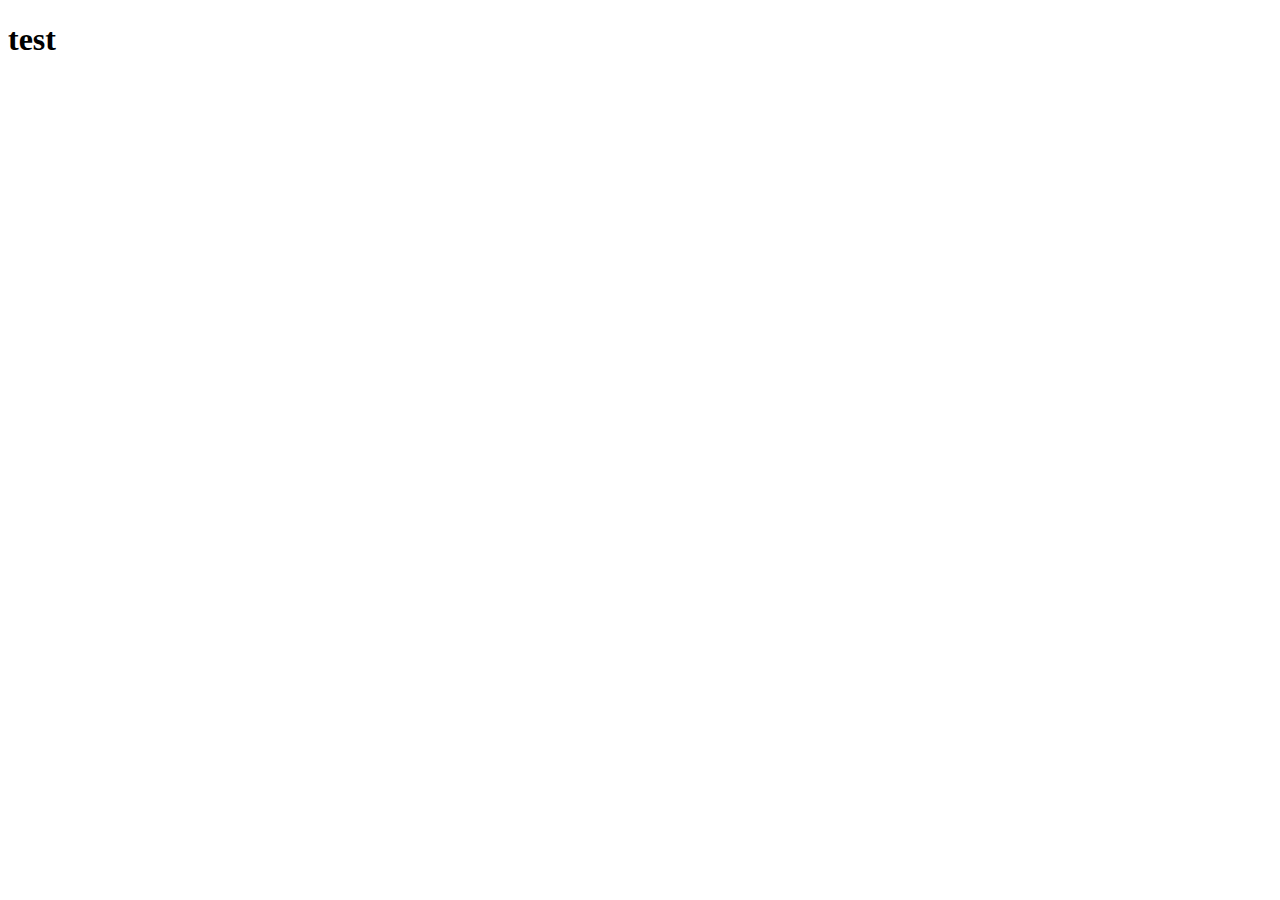
==== Assignment-2/index.html @ 2b54caa6 "Coursera" ====
<!DOCTYPE html>
<html lang="en">
<head>
    <meta charset="UTF-8">
    <meta http-equiv="X-UA-Compatible" content="IE=edge">
    <meta name="viewport" content="width=device-width, initial-scale=1.0">
    <title></title>
</head>
<body>
    <h1>test</h1>
</body>
</html>
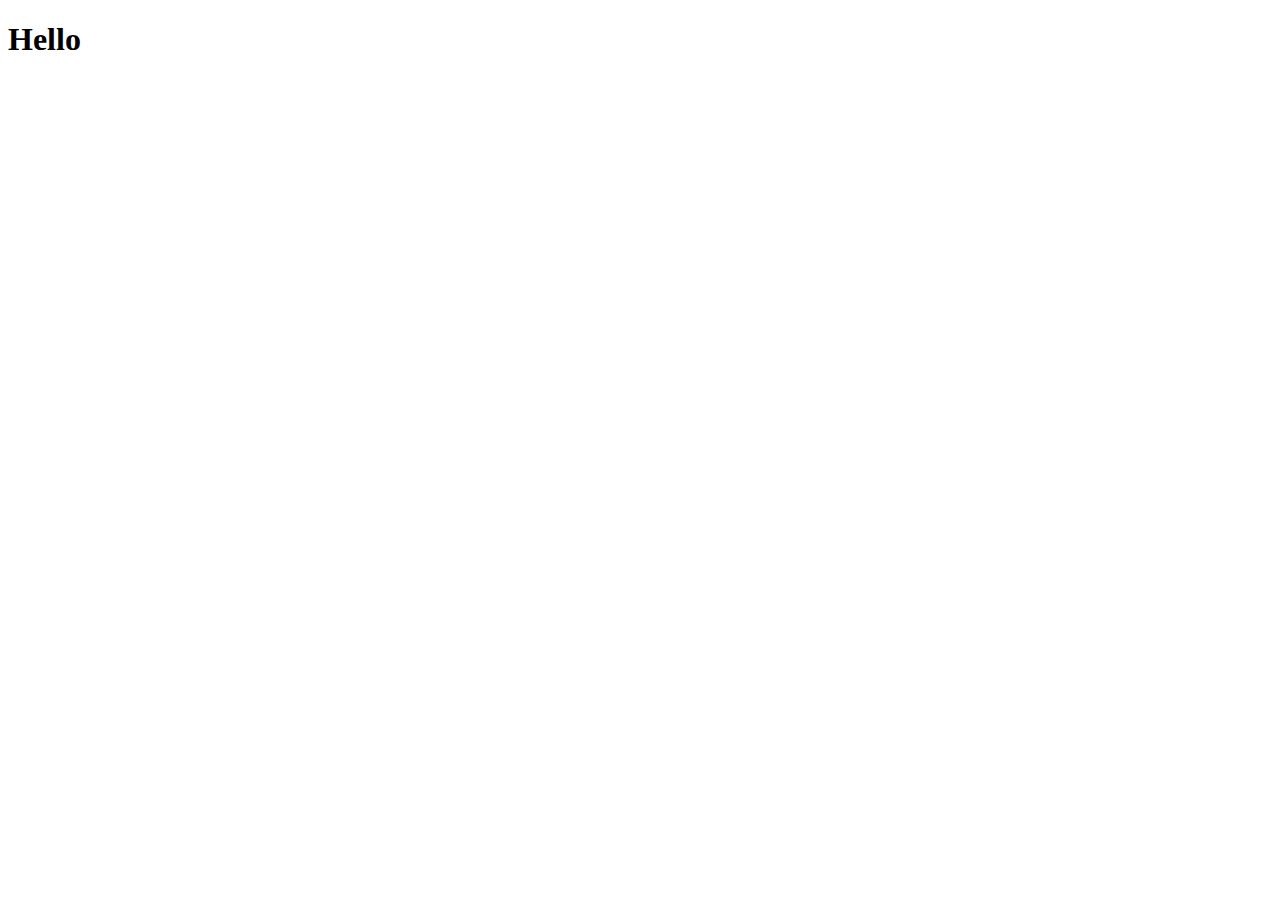
==== commit 6f130951: "Coursera" ====
--- a/Assignment-2/index.html
+++ b/Assignment-2/index.html
@@ -7,6 +7,6 @@
     <title></title>
 </head>
 <body>
-    <h1>test</h1>
+    <h1>Hello</h1>
 </body>
 </html>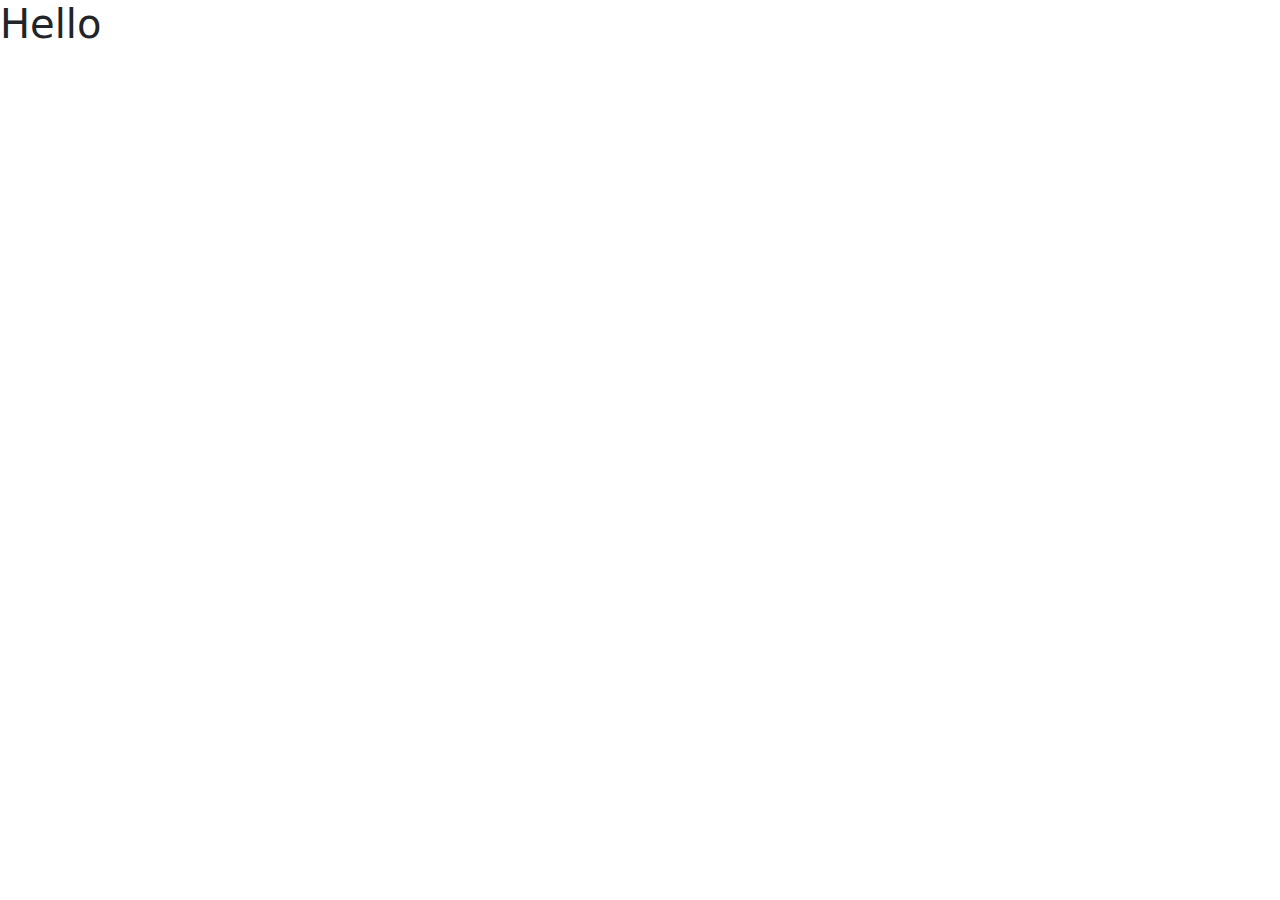
==== commit 694a0829: "Coursera" ====
--- a/Assignment-2/index.html
+++ b/Assignment-2/index.html
@@ -4,6 +4,8 @@
     <meta charset="UTF-8">
     <meta http-equiv="X-UA-Compatible" content="IE=edge">
     <meta name="viewport" content="width=device-width, initial-scale=1.0">
+    <link rel="stylesheet" href="Mod-3.css">
+    <link rel="stylesheet" href="bootstrap/css/bootstrap.css">
     <title></title>
 </head>
 <body>
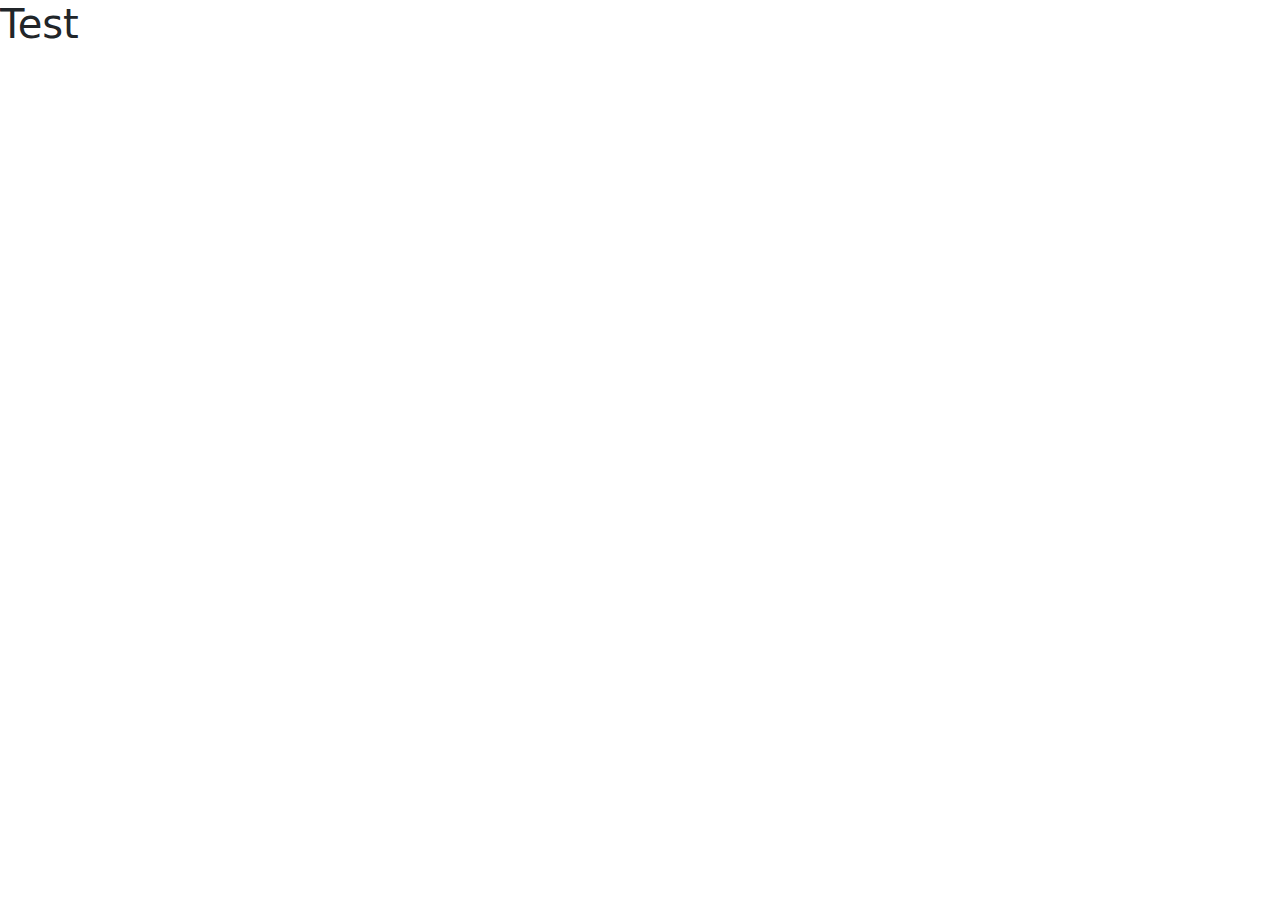
==== commit 8a2b0009: "Coursera" ====
--- a/Assignment-2/index.html
+++ b/Assignment-2/index.html
@@ -9,6 +9,6 @@
     <title></title>
 </head>
 <body>
-    <h1>Hello</h1>
+    <h1>Test</h1>
 </body>
 </html>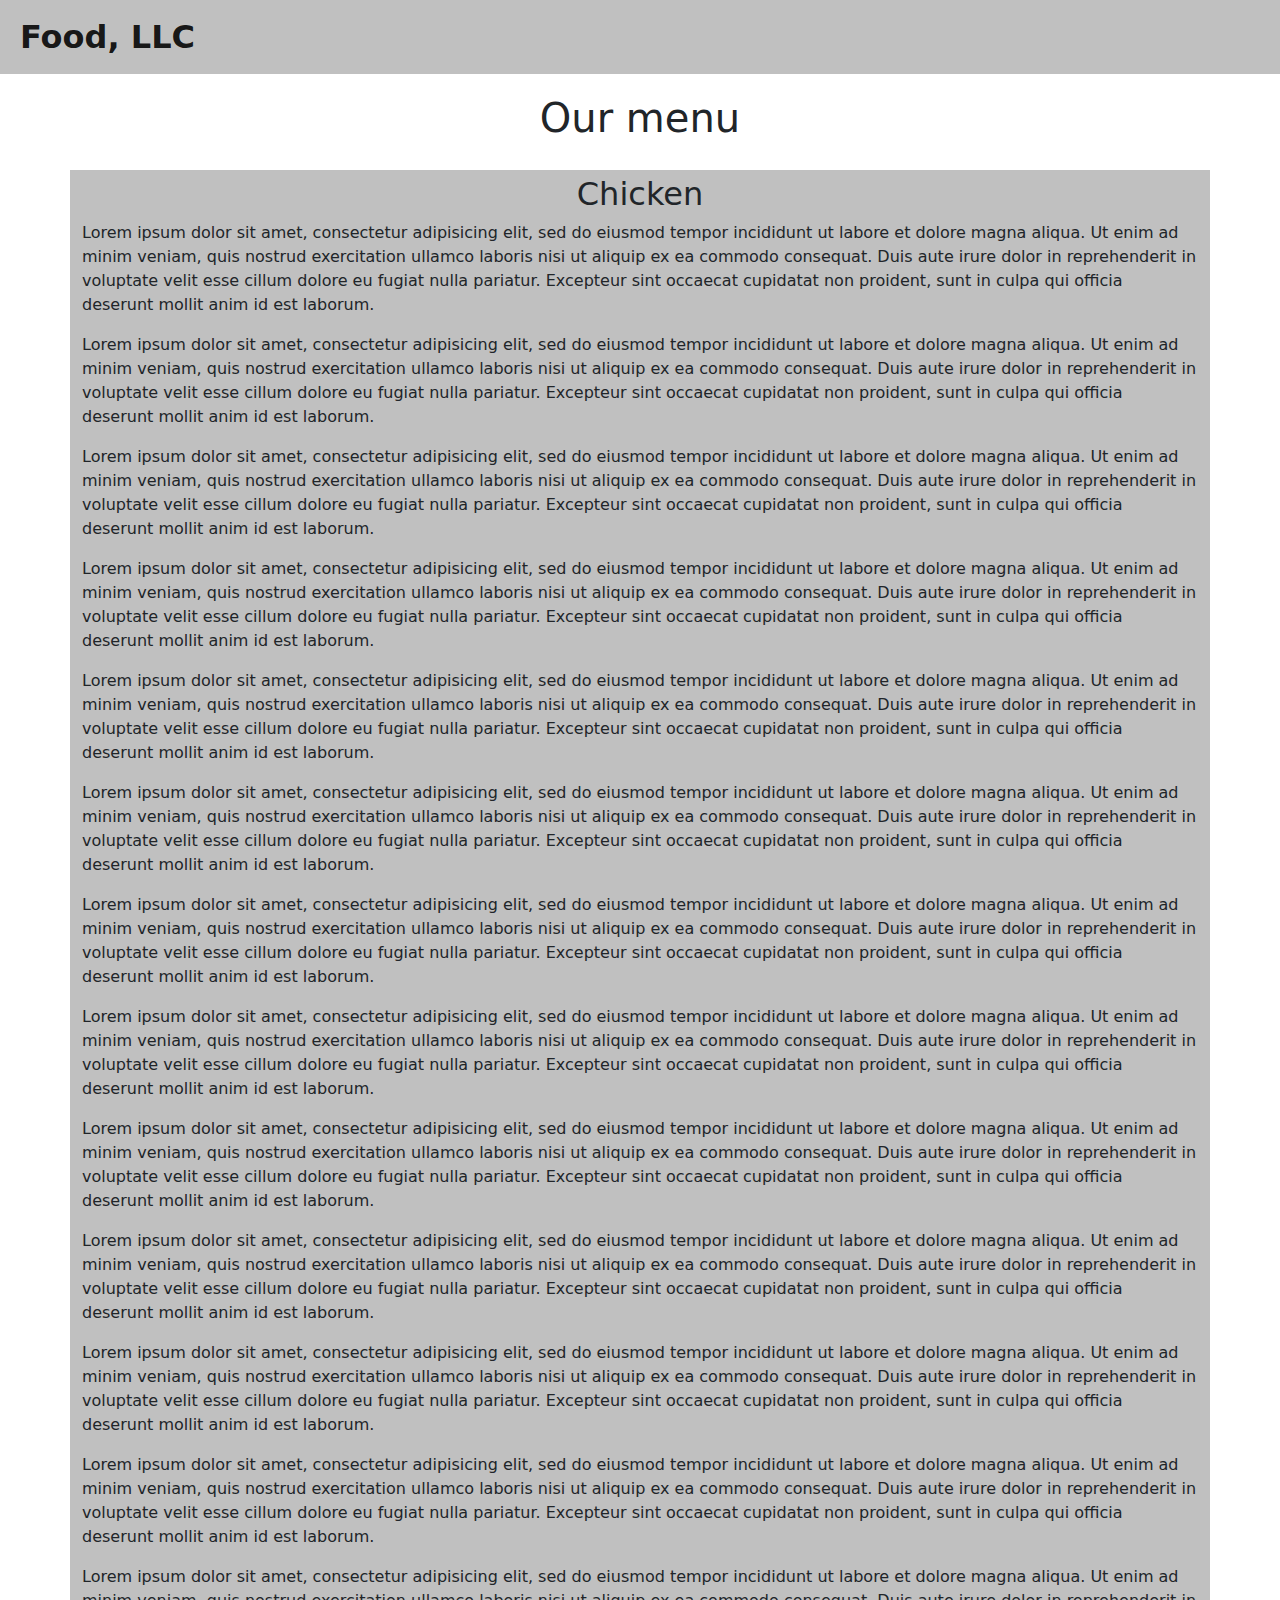
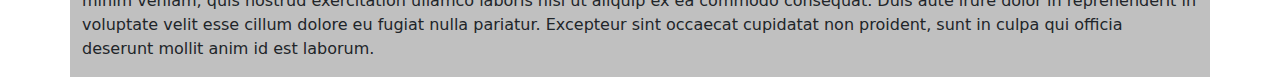
==== commit b80976ca: "Coursera" ====
--- a/Assignment-2/index.html
+++ b/Assignment-2/index.html
@@ -9,6 +9,131 @@
     <title></title>
 </head>
 <body>
-    <h1>Test</h1>
+    <header>
+		<nav class="navbar navbar-expand-sm navbar-light bg-light">
+			<div class="container">
+				<a class="navbar-brand" href="#">Food, LLC</a>
+				<button class="navbar-toggler" type="button" data-bs-toggle="collapse" data-bs-target="#navbarNav" aria-controls="navbarNav" aria-expanded="false" aria-label="Toggle navigation">
+					<span class="navbar-toggler-icon"></span>
+				</button>
+				<div class="collapse navbar-collapse" id="navbarNav">
+					<ul class="navbar-nav d-block d-sm-none text-center">
+						<li class="nav-item">
+							<a class="nav-link" href="#">Chicken</a>
+						</li>
+						<li class="nav-item">
+							<a class="nav-link" href="#">Beef</a>
+						</li>
+						<li class="nav-item">
+							<a class="nav-link" href="#">Sushi</a>
+						</li>
+					</ul>
+				</div>
+			</div>
+		</nav>
+	</header>
+
+	<div id="mainContent" class="container">
+		<h1 class="text-center">Our menu</h1>
+		<div class="row">
+			<section class="container-fluid">
+				<h2 class="text-center">Chicken</h2>
+				<p>Lorem ipsum dolor sit amet, consectetur adipisicing elit, sed do eiusmod
+					tempor incididunt ut labore et dolore magna aliqua. Ut enim ad minim veniam,
+					quis nostrud exercitation ullamco laboris nisi ut aliquip ex ea commodo
+					consequat. Duis aute irure dolor in reprehenderit in voluptate velit esse
+					cillum dolore eu fugiat nulla pariatur. Excepteur sint occaecat cupidatat non
+					proident, sunt in culpa qui officia deserunt mollit anim id est laborum.
+				</p>
+				<p>Lorem ipsum dolor sit amet, consectetur adipisicing elit, sed do eiusmod
+					tempor incididunt ut labore et dolore magna aliqua. Ut enim ad minim veniam,
+					quis nostrud exercitation ullamco laboris nisi ut aliquip ex ea commodo
+					consequat. Duis aute irure dolor in reprehenderit in voluptate velit esse
+					cillum dolore eu fugiat nulla pariatur. Excepteur sint occaecat cupidatat non
+					proident, sunt in culpa qui officia deserunt mollit anim id est laborum.
+				</p>
+				<p>Lorem ipsum dolor sit amet, consectetur adipisicing elit, sed do eiusmod
+					tempor incididunt ut labore et dolore magna aliqua. Ut enim ad minim veniam,
+					quis nostrud exercitation ullamco laboris nisi ut aliquip ex ea commodo
+					consequat. Duis aute irure dolor in reprehenderit in voluptate velit esse
+					cillum dolore eu fugiat nulla pariatur. Excepteur sint occaecat cupidatat non
+					proident, sunt in culpa qui officia deserunt mollit anim id est laborum.
+				</p>
+				<p>Lorem ipsum dolor sit amet, consectetur adipisicing elit, sed do eiusmod
+					tempor incididunt ut labore et dolore magna aliqua. Ut enim ad minim veniam,
+					quis nostrud exercitation ullamco laboris nisi ut aliquip ex ea commodo
+					consequat. Duis aute irure dolor in reprehenderit in voluptate velit esse
+					cillum dolore eu fugiat nulla pariatur. Excepteur sint occaecat cupidatat non
+					proident, sunt in culpa qui officia deserunt mollit anim id est laborum.
+				</p>
+				<p>Lorem ipsum dolor sit amet, consectetur adipisicing elit, sed do eiusmod
+					tempor incididunt ut labore et dolore magna aliqua. Ut enim ad minim veniam,
+					quis nostrud exercitation ullamco laboris nisi ut aliquip ex ea commodo
+					consequat. Duis aute irure dolor in reprehenderit in voluptate velit esse
+					cillum dolore eu fugiat nulla pariatur. Excepteur sint occaecat cupidatat non
+					proident, sunt in culpa qui officia deserunt mollit anim id est laborum.
+				</p>
+				<p>Lorem ipsum dolor sit amet, consectetur adipisicing elit, sed do eiusmod
+					tempor incididunt ut labore et dolore magna aliqua. Ut enim ad minim veniam,
+					quis nostrud exercitation ullamco laboris nisi ut aliquip ex ea commodo
+					consequat. Duis aute irure dolor in reprehenderit in voluptate velit esse
+					cillum dolore eu fugiat nulla pariatur. Excepteur sint occaecat cupidatat non
+					proident, sunt in culpa qui officia deserunt mollit anim id est laborum.
+				</p>
+				<p>Lorem ipsum dolor sit amet, consectetur adipisicing elit, sed do eiusmod
+					tempor incididunt ut labore et dolore magna aliqua. Ut enim ad minim veniam,
+					quis nostrud exercitation ullamco laboris nisi ut aliquip ex ea commodo
+					consequat. Duis aute irure dolor in reprehenderit in voluptate velit esse
+					cillum dolore eu fugiat nulla pariatur. Excepteur sint occaecat cupidatat non
+					proident, sunt in culpa qui officia deserunt mollit anim id est laborum.
+				</p>
+				<p>Lorem ipsum dolor sit amet, consectetur adipisicing elit, sed do eiusmod
+					tempor incididunt ut labore et dolore magna aliqua. Ut enim ad minim veniam,
+					quis nostrud exercitation ullamco laboris nisi ut aliquip ex ea commodo
+					consequat. Duis aute irure dolor in reprehenderit in voluptate velit esse
+					cillum dolore eu fugiat nulla pariatur. Excepteur sint occaecat cupidatat non
+					proident, sunt in culpa qui officia deserunt mollit anim id est laborum.
+				</p>
+                <p>Lorem ipsum dolor sit amet, consectetur adipisicing elit, sed do eiusmod
+					tempor incididunt ut labore et dolore magna aliqua. Ut enim ad minim veniam,
+					quis nostrud exercitation ullamco laboris nisi ut aliquip ex ea commodo
+					consequat. Duis aute irure dolor in reprehenderit in voluptate velit esse
+					cillum dolore eu fugiat nulla pariatur. Excepteur sint occaecat cupidatat non
+					proident, sunt in culpa qui officia deserunt mollit anim id est laborum.
+				</p>
+                <p>Lorem ipsum dolor sit amet, consectetur adipisicing elit, sed do eiusmod
+					tempor incididunt ut labore et dolore magna aliqua. Ut enim ad minim veniam,
+					quis nostrud exercitation ullamco laboris nisi ut aliquip ex ea commodo
+					consequat. Duis aute irure dolor in reprehenderit in voluptate velit esse
+					cillum dolore eu fugiat nulla pariatur. Excepteur sint occaecat cupidatat non
+					proident, sunt in culpa qui officia deserunt mollit anim id est laborum.
+				</p>
+                <p>Lorem ipsum dolor sit amet, consectetur adipisicing elit, sed do eiusmod
+					tempor incididunt ut labore et dolore magna aliqua. Ut enim ad minim veniam,
+					quis nostrud exercitation ullamco laboris nisi ut aliquip ex ea commodo
+					consequat. Duis aute irure dolor in reprehenderit in voluptate velit esse
+					cillum dolore eu fugiat nulla pariatur. Excepteur sint occaecat cupidatat non
+					proident, sunt in culpa qui officia deserunt mollit anim id est laborum.
+				</p>
+                <p>Lorem ipsum dolor sit amet, consectetur adipisicing elit, sed do eiusmod
+					tempor incididunt ut labore et dolore magna aliqua. Ut enim ad minim veniam,
+					quis nostrud exercitation ullamco laboris nisi ut aliquip ex ea commodo
+					consequat. Duis aute irure dolor in reprehenderit in voluptate velit esse
+					cillum dolore eu fugiat nulla pariatur. Excepteur sint occaecat cupidatat non
+					proident, sunt in culpa qui officia deserunt mollit anim id est laborum.
+				</p>
+                <p>Lorem ipsum dolor sit amet, consectetur adipisicing elit, sed do eiusmod
+					tempor incididunt ut labore et dolore magna aliqua. Ut enim ad minim veniam,
+					quis nostrud exercitation ullamco laboris nisi ut aliquip ex ea commodo
+					consequat. Duis aute irure dolor in reprehenderit in voluptate velit esse
+					cillum dolore eu fugiat nulla pariatur. Excepteur sint occaecat cupidatat non
+					proident, sunt in culpa qui officia deserunt mollit anim id est laborum.
+				</p>
+			</section>
+		</div>
+	</div>
+
+
+    <script src="bootstrap/js/bootstrap.min.js"></script>
 </body>
 </html>--- a/Assignment-2/Mod-3.css
+++ b/Assignment-2/Mod-3.css
@@ -0,0 +1,66 @@
+.row {
+	margin-bottom: 15px;
+	margin-left: 20px;
+	margin-right: 20px;
+    height:1200px;
+}
+
+.bg-light {
+  background-color: silver !important;
+}
+
+.navbar {
+	padding: 0;
+}
+
+.navbar ul {
+	background-color: #fff;
+}
+
+.navbar ul li {
+	border: 2px solid black;
+}
+
+.navbar .container {
+	padding-left: 0px;
+	padding-right: 0px;
+	margin: 0;
+	width: 100%;
+	max-width: 100%
+}
+
+.navbar .navbar-brand {
+	padding-left: 20px;
+}
+
+.navbar .navbar-toggler {
+	margin-right: 20px;
+}
+
+a.navbar-brand {
+	font-size: 2rem;
+	font-weight: bold;
+}
+
+#mainContent section {
+	background-color: silver;
+}
+
+h1 {
+	font-size: 2rem;
+	font-weight: bold;
+	padding-top: 20px;
+	padding-bottom: 20px;
+}
+
+h2 {
+	padding-top: 5px;
+	font-size: 1.4rem;
+	font-weight: bold;
+}
+@media(max-width:757px){
+    #mainContent section{
+        width:90%;
+    }
+}
+    
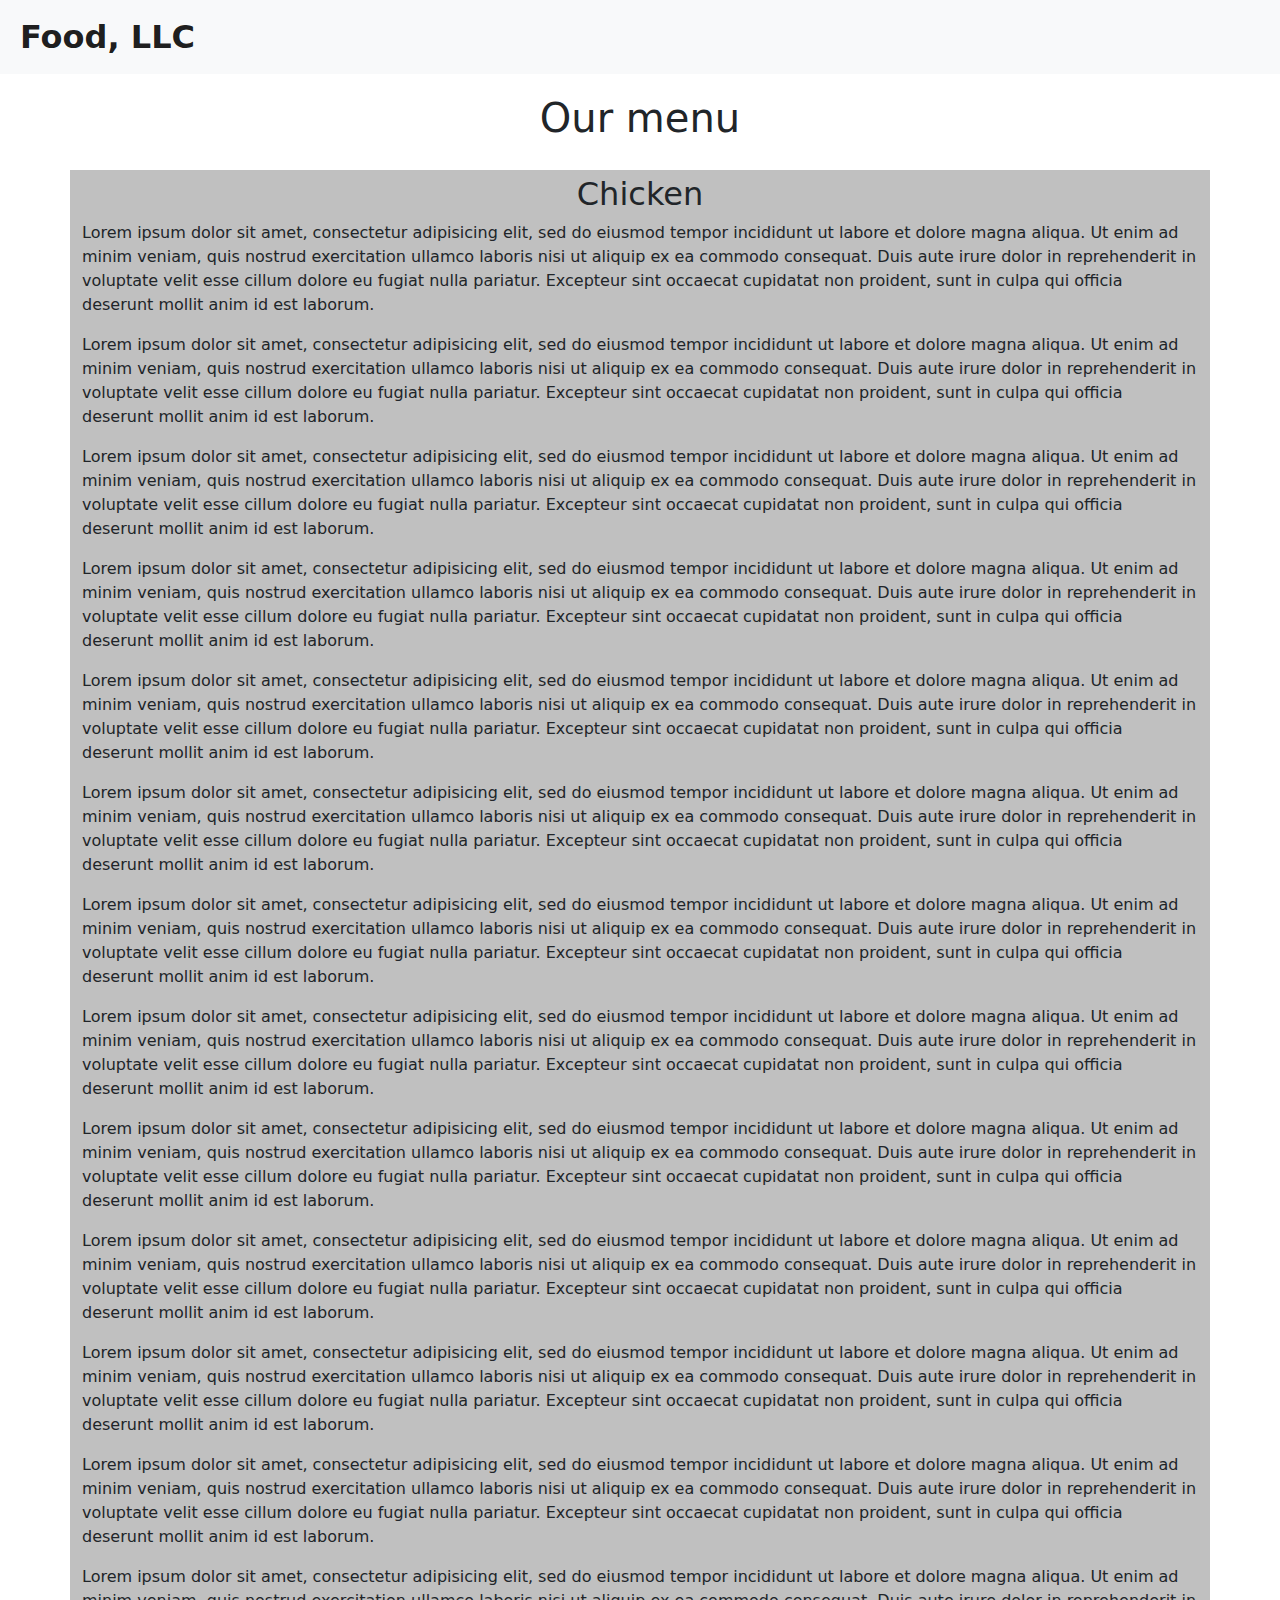
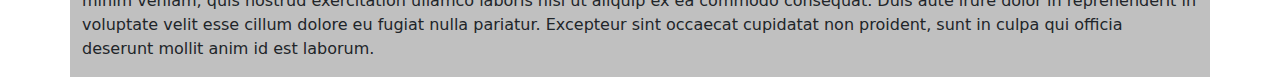
==== commit cceb40d0: "Coursera" ====
--- a/Assignment-2/index.html
+++ b/Assignment-2/index.html
@@ -6,6 +6,7 @@
     <meta name="viewport" content="width=device-width, initial-scale=1.0">
     <link rel="stylesheet" href="Mod-3.css">
     <link rel="stylesheet" href="bootstrap/css/bootstrap.css">
+    <link rel="stylesheet" href="bootstrap/css/bootstrap.min.css">
     <title></title>
 </head>
 <body>
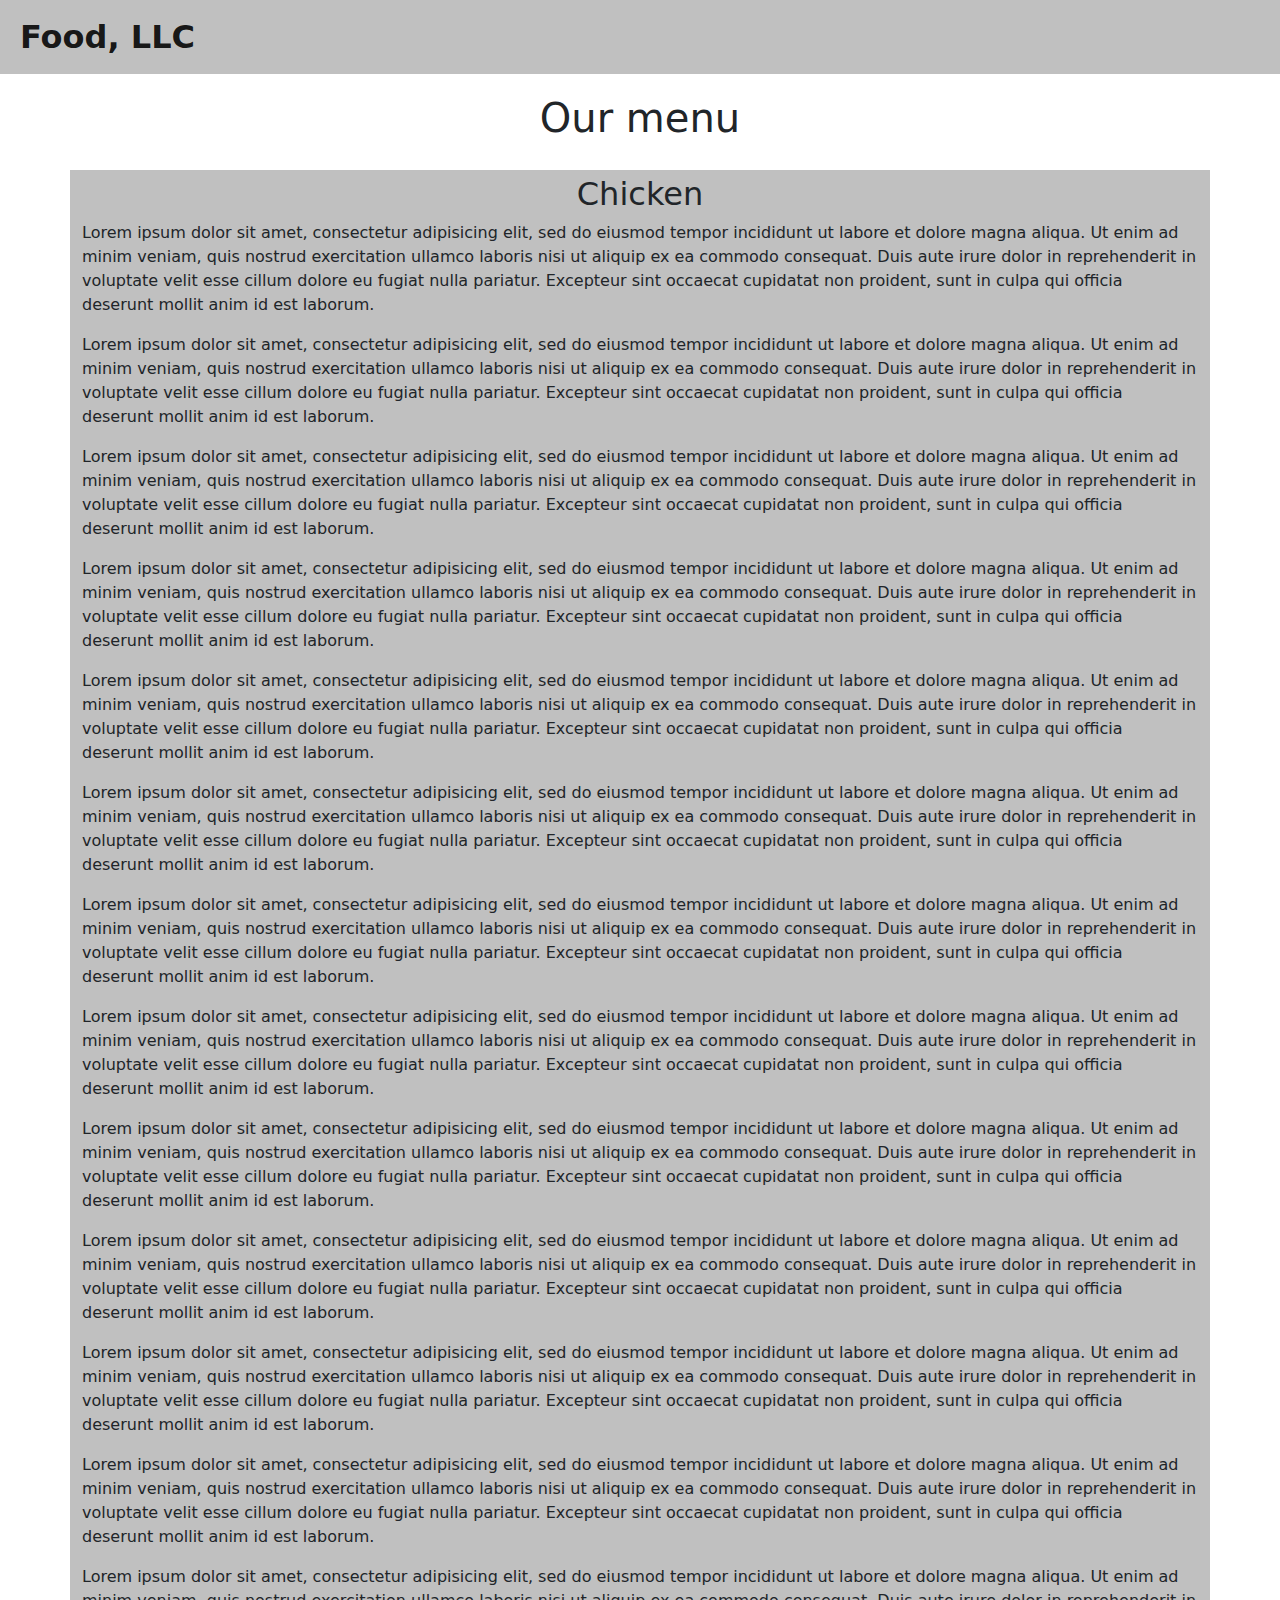
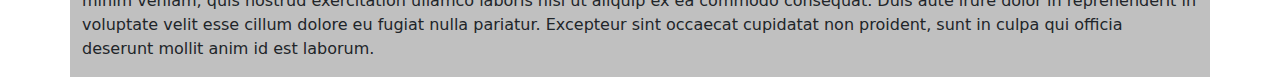
==== commit df13a783: "Coursera" ====
--- a/Assignment-2/index.html
+++ b/Assignment-2/index.html
@@ -6,7 +6,6 @@
     <meta name="viewport" content="width=device-width, initial-scale=1.0">
     <link rel="stylesheet" href="Mod-3.css">
     <link rel="stylesheet" href="bootstrap/css/bootstrap.css">
-    <link rel="stylesheet" href="bootstrap/css/bootstrap.min.css">
     <title></title>
 </head>
 <body>
